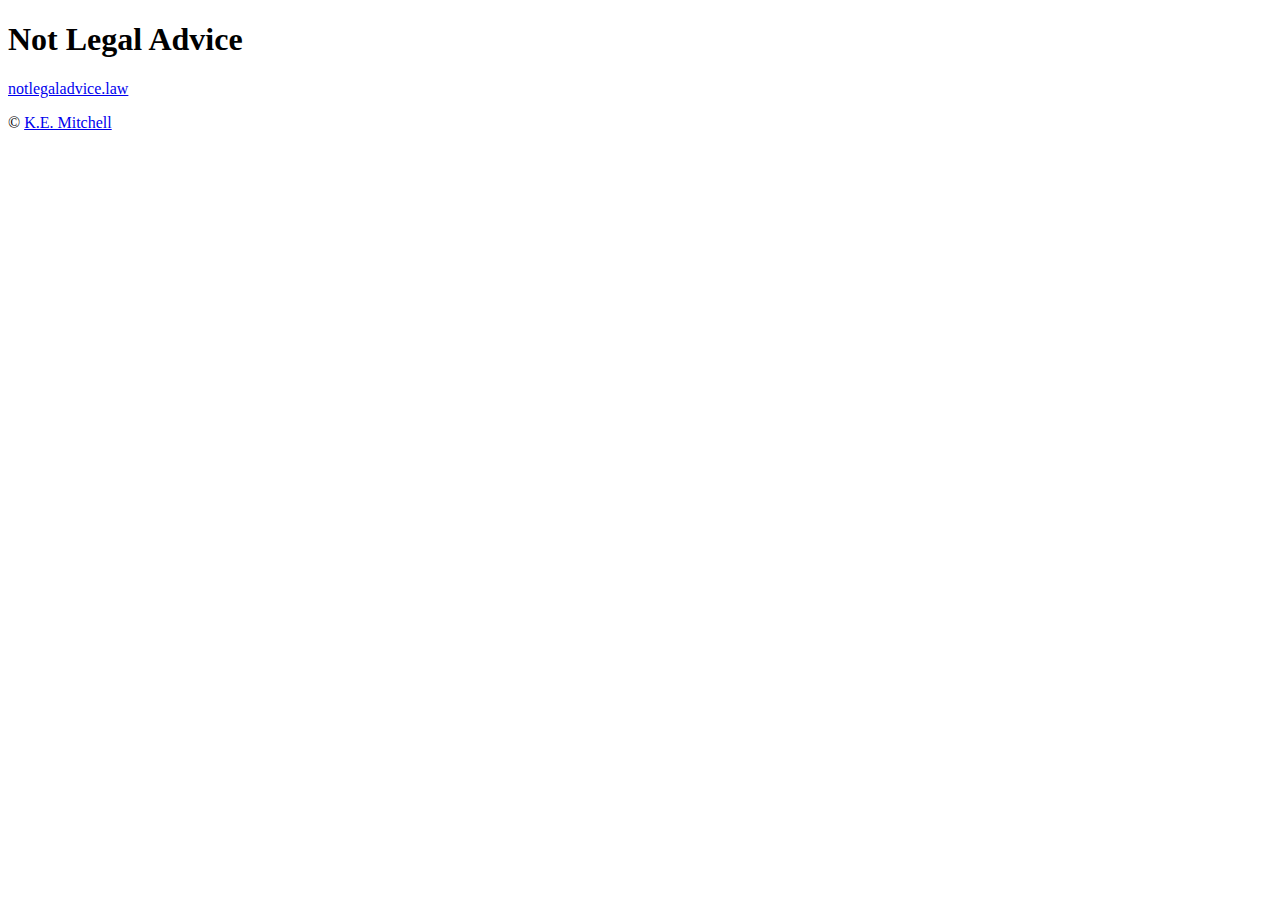
==== index.html @ 5a637369 "Add link to <header>" ====
<!doctype html>
<html lang=en-US>
  <head>
    <meta charset=UTF-8>
    <meta name=viewport content="width=device-width, initial-scale=1">
    <title>Not Legal Advice</title>
    <link href=https://readable.kemitchell.com/readable.css rel=stylesheet>
  </head>
  <body>
    <header role=banner>
      <h1>Not Legal Advice</h1>
      <p><a href=https://notlegaladvice.law>notlegaladvice.law</a></p>
    </header>
    <main role=main>
    </main>
    <footer role=contentinfo>
      <p>&copy; <a href=https://kemitchel..com>K.E. Mitchell</a></p>
    </footer>
  </body>
</html>
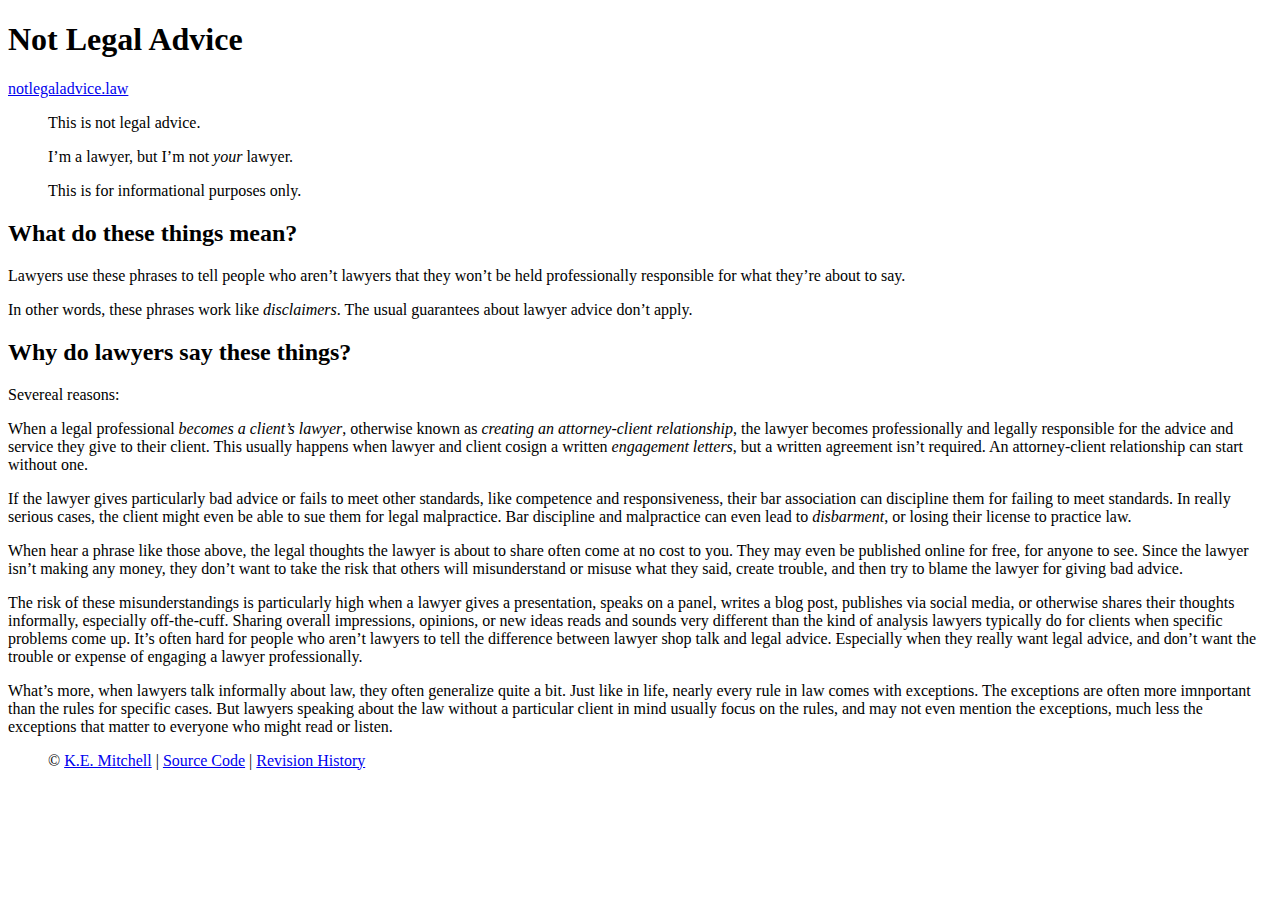
==== commit 12d7b7cb: "Add links to <footer>" ====
--- a/index.html
+++ b/index.html
@@ -5,6 +5,7 @@
     <meta name=viewport content="width=device-width, initial-scale=1">
     <title>Not Legal Advice</title>
     <link href=https://readable.kemitchell.com/readable.css rel=stylesheet>
+    <link href=styles.css rel=stylesheet>
   </head>
   <body>
     <header role=banner>
@@ -12,9 +13,26 @@
       <p><a href=https://notlegaladvice.law>notlegaladvice.law</a></p>
     </header>
     <main role=main>
+      <blockquote><p>This is not legal advice.</p></blockquote>
+      <blockquote><p>I’m a lawyer, but I’m not <em>your</em> lawyer.</p></blockquote>
+      <blockquote><p>This is for informational purposes only.</p></blockquote>
+      <h2 id=what>What do these things mean?</h2>
+      <p>Lawyers use these phrases to tell people who aren’t lawyers that they won’t be held professionally responsible for what they’re about to say.</p>
+      <p>In other words, these phrases work like <em>disclaimers</em>.  The usual guarantees about lawyer advice don’t apply.</p>
+      <h2 id=why>Why do lawyers say these things?</h2>
+      <p>Severeal reasons:</p>
+      <p id=relationship>When a legal professional <dfn>becomes a client’s lawyer</dfn>, otherwise known as <dfn>creating an attorney-client relationship</dfn>, the lawyer becomes professionally and legally responsible for the advice and service they give to their client.  This usually happens when lawyer and client cosign a written <dfn>engagement letters</dfn>, but a written agreement isn’t required.  An attorney-client relationship can start without one.</p>
+      <p id=malpractice>If the lawyer gives particularly bad advice or fails to meet other standards, like competence and responsiveness, their bar association can discipline them for failing to meet standards.  In really serious cases, the client might even be able to sue them for legal malpractice.  Bar discipline and malpractice can even lead to <dfn>disbarment</dfn>, or losing their license to practice law.</p>
+      <p id=cost>When hear a phrase like those above, the legal thoughts the lawyer is about to share often come at no cost to you.  They may even be published online for free, for anyone to see.  Since the lawyer isn’t making any money, they don’t want to take the risk that others will misunderstand or misuse what they said, create trouble, and then try to blame the lawyer for giving bad advice.</p>
+      <p id=informal>The risk of these misunderstandings is particularly high when a lawyer gives a presentation, speaks on a panel, writes a blog post, publishes via social media, or otherwise shares their thoughts informally, especially off-the-cuff.  Sharing overall impressions, opinions, or new ideas reads and sounds very different than the kind of analysis lawyers typically do for clients when specific problems come up.  It’s often hard for people who aren’t lawyers to tell the difference between lawyer shop talk and legal advice.  Especially when they really want legal advice, and don’t want the trouble or expense of engaging a lawyer professionally.</p>
+      <p id=exceptions>What’s more, when lawyers talk informally about law, they often generalize quite a bit.  Just like in life, nearly every rule in law comes with exceptions.  The exceptions are often more imnportant than the rules for specific cases.  But lawyers speaking about the law without a particular client in mind usually focus on the rules, and may not even mention the exceptions, much less the exceptions that matter to everyone who might read or listen.</p>
     </main>
     <footer role=contentinfo>
-      <p>&copy; <a href=https://kemitchel..com>K.E. Mitchell</a></p>
+      <ul>
+        <li>&copy; <a href=https://kemitchel..com>K.E. Mitchell</a></li>
+        <li><a href=https://github.com/kemitchell/notlegaladvice.law>Source Code</a></li>
+        <li><a href=https://github.com/kemitchell/notlegaladvice.law/commits/master/index.html>Revision History</a></li>
+      </ul>
     </footer>
   </body>
 </html>
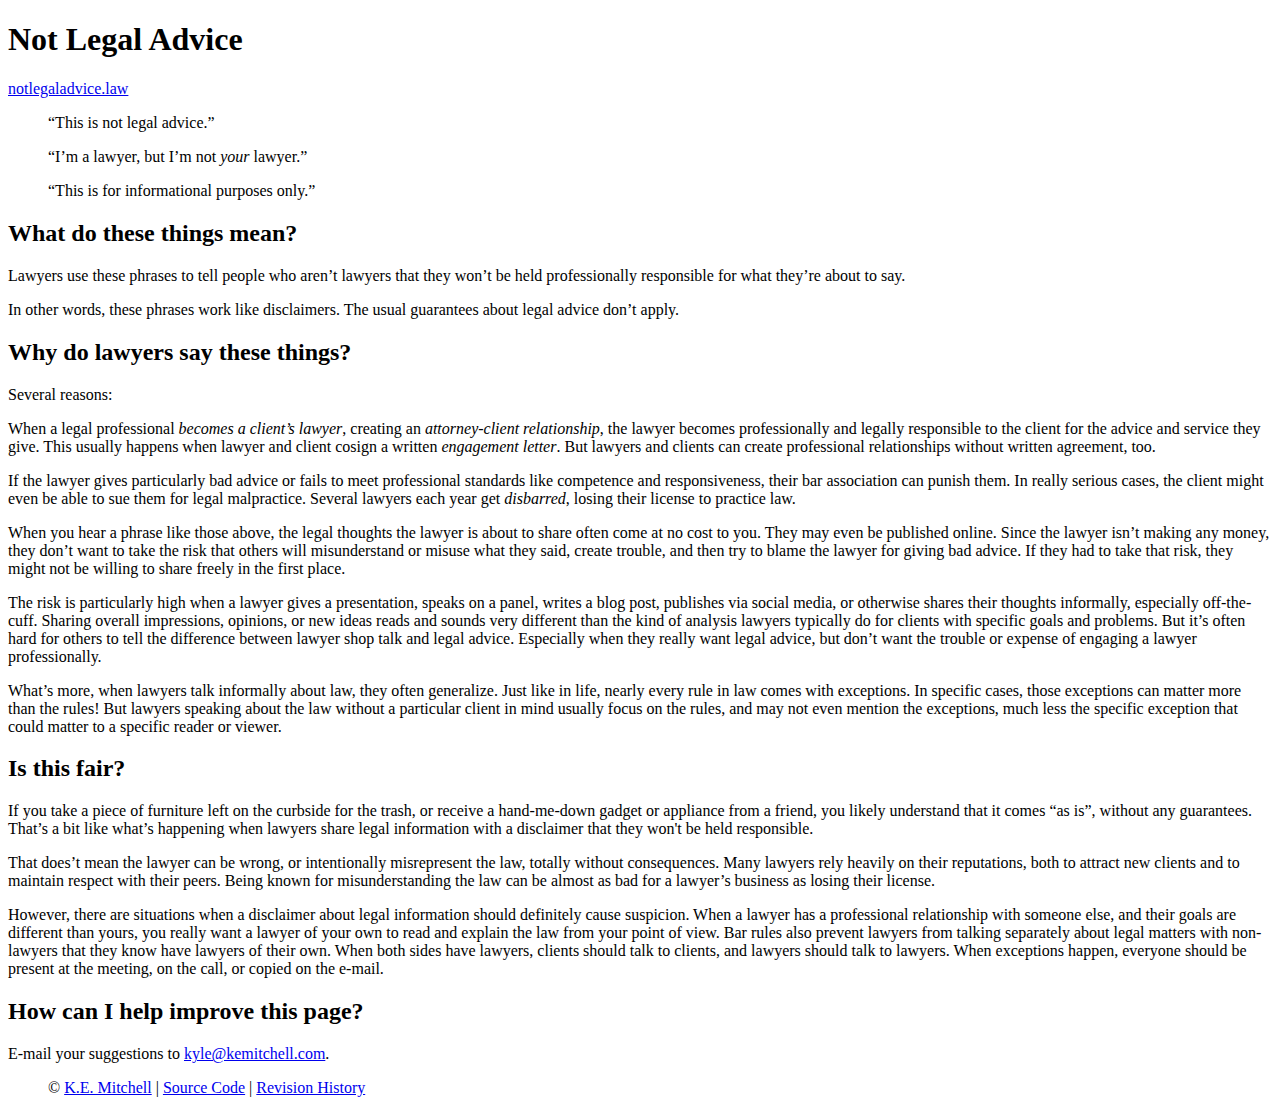
==== commit 499bcda2: "Add Twitter and OpenGraph metadata" ====
--- a/index.html
+++ b/index.html
@@ -4,8 +4,16 @@
     <meta charset=UTF-8>
     <meta name=viewport content="width=device-width, initial-scale=1">
     <title>Not Legal Advice</title>
-    <link href=https://readable.kemitchell.com/readable.css rel=stylesheet>
     <link href=styles.css rel=stylesheet>
+    <!-- Twitter Card -->
+    <meta name=twitter:card content=summary>
+    <meta name=twitter:title content="Not Legal Advice">
+    <meta name=twitter:description content="quick guide to lawyer disclaimers">
+    <meta name=twitter:creator content=@kemitchell>
+    <!-- OpenGraph -->
+    <meta name=og:type content=website>
+    <meta name=og:title content="Not Legal Advice">
+    <meta name=og:description content="quick guide to lawyer disclaimers">
   </head>
   <body>
     <header role=banner>
@@ -13,23 +21,31 @@
       <p><a href=https://notlegaladvice.law>notlegaladvice.law</a></p>
     </header>
     <main role=main>
-      <blockquote><p>This is not legal advice.</p></blockquote>
-      <blockquote><p>I’m a lawyer, but I’m not <em>your</em> lawyer.</p></blockquote>
-      <blockquote><p>This is for informational purposes only.</p></blockquote>
+      <blockquote>
+        <p>“This is not legal advice.”</p>
+        <p>“I’m a lawyer, but I’m not <em>your</em> lawyer.”</p>
+        <p>“This is for informational purposes only.”</p>
+      </blockquote>
       <h2 id=what>What do these things mean?</h2>
       <p>Lawyers use these phrases to tell people who aren’t lawyers that they won’t be held professionally responsible for what they’re about to say.</p>
-      <p>In other words, these phrases work like <em>disclaimers</em>.  The usual guarantees about lawyer advice don’t apply.</p>
+      <p>In other words, these phrases work like disclaimers.  The usual guarantees about legal advice don’t apply.</p>
       <h2 id=why>Why do lawyers say these things?</h2>
-      <p>Severeal reasons:</p>
-      <p id=relationship>When a legal professional <dfn>becomes a client’s lawyer</dfn>, otherwise known as <dfn>creating an attorney-client relationship</dfn>, the lawyer becomes professionally and legally responsible for the advice and service they give to their client.  This usually happens when lawyer and client cosign a written <dfn>engagement letters</dfn>, but a written agreement isn’t required.  An attorney-client relationship can start without one.</p>
-      <p id=malpractice>If the lawyer gives particularly bad advice or fails to meet other standards, like competence and responsiveness, their bar association can discipline them for failing to meet standards.  In really serious cases, the client might even be able to sue them for legal malpractice.  Bar discipline and malpractice can even lead to <dfn>disbarment</dfn>, or losing their license to practice law.</p>
-      <p id=cost>When hear a phrase like those above, the legal thoughts the lawyer is about to share often come at no cost to you.  They may even be published online for free, for anyone to see.  Since the lawyer isn’t making any money, they don’t want to take the risk that others will misunderstand or misuse what they said, create trouble, and then try to blame the lawyer for giving bad advice.</p>
-      <p id=informal>The risk of these misunderstandings is particularly high when a lawyer gives a presentation, speaks on a panel, writes a blog post, publishes via social media, or otherwise shares their thoughts informally, especially off-the-cuff.  Sharing overall impressions, opinions, or new ideas reads and sounds very different than the kind of analysis lawyers typically do for clients when specific problems come up.  It’s often hard for people who aren’t lawyers to tell the difference between lawyer shop talk and legal advice.  Especially when they really want legal advice, and don’t want the trouble or expense of engaging a lawyer professionally.</p>
-      <p id=exceptions>What’s more, when lawyers talk informally about law, they often generalize quite a bit.  Just like in life, nearly every rule in law comes with exceptions.  The exceptions are often more imnportant than the rules for specific cases.  But lawyers speaking about the law without a particular client in mind usually focus on the rules, and may not even mention the exceptions, much less the exceptions that matter to everyone who might read or listen.</p>
+      <p>Several reasons:</p>
+      <p id=relationship>When a legal professional <dfn>becomes a client’s lawyer</dfn>, creating an <dfn>attorney-client relationship</dfn>, the lawyer becomes professionally and legally responsible to the client for the advice and service they give.  This usually happens when lawyer and client cosign a written <dfn>engagement letter</dfn>.  But lawyers and clients can create professional relationships without written agreement, too.</p>
+      <p id=malpractice>If the lawyer gives particularly bad advice or fails to meet professional standards like competence and responsiveness, their bar association can punish them.  In really serious cases, the client might even be able to sue them for legal malpractice.  Several lawyers each year get <dfn>disbarred</dfn>, losing their license to practice law.</p>
+      <p id=cost>When you hear a phrase like those above, the legal thoughts the lawyer is about to share often come at no cost to you.  They may even be published online.  Since the lawyer isn’t making any money, they don’t want to take the risk that others will misunderstand or misuse what they said, create trouble, and then try to blame the lawyer for giving bad advice.  If they had to take that risk, they might not be willing to share freely in the first place.</p>
+      <p id=informal>The risk is particularly high when a lawyer gives a presentation, speaks on a panel, writes a blog post, publishes via social media, or otherwise shares their thoughts informally, especially off-the-cuff.  Sharing overall impressions, opinions, or new ideas reads and sounds very different than the kind of analysis lawyers typically do for clients with specific goals and problems.  But it’s often hard for others to tell the difference between lawyer shop talk and legal advice.  Especially when they really want legal advice, but don’t want the trouble or expense of engaging a lawyer professionally.</p>
+      <p id=exceptions>What’s more, when lawyers talk informally about law, they often generalize.  Just like in life, nearly every rule in law comes with exceptions.  In specific cases, those exceptions can matter more than the rules!  But lawyers speaking about the law without a particular client in mind usually focus on the rules, and may not even mention the exceptions, much less the specific exception that could matter to a specific reader or viewer.</p>
+      <h2>Is this fair?</h2>
+      <p id=as-is>If you take a piece of furniture left on the curbside for the trash, or receive a hand-me-down gadget or appliance from a friend, you likely understand that it comes “as is”, without any guarantees.  That’s a bit like what’s happening when lawyers share legal information with a disclaimer that they won't be held responsible.</p>
+      <p id=reputation>That does’t mean the lawyer can be wrong, or intentionally misrepresent the law, totally without consequences.  Many lawyers rely heavily on their reputations, both to attract new clients and to maintain respect with their peers.  Being known for misunderstanding the law can be almost as bad for a lawyer’s business as losing their license.</p>
+      <p id=rules>However, there are situations when a disclaimer about legal information should definitely cause suspicion.  When a lawyer has a professional relationship with someone else, and their goals are different than yours, you really want a lawyer of your own to read and explain the law from your point of view.  Bar rules also prevent lawyers from talking separately about legal matters with non-lawyers that they know have lawyers of their own.  When both sides have lawyers, clients should talk to clients, and lawyers should talk to lawyers.  When exceptions happen, everyone should be present at the meeting, on the call, or copied on the e-mail.</p>
+      <h2 id=feedback>How can I help improve this page?</h2>
+      <p>E-mail your suggestions to <a href=mailto:kyle@kemitchell.com>kyle@kemitchell.com</a>.</p>
     </main>
     <footer role=contentinfo>
       <ul>
-        <li>&copy; <a href=https://kemitchel..com>K.E. Mitchell</a></li>
+        <li>&copy; <a href=https://kemitchell.com>K.E. Mitchell</a></li>
         <li><a href=https://github.com/kemitchell/notlegaladvice.law>Source Code</a></li>
         <li><a href=https://github.com/kemitchell/notlegaladvice.law/commits/master/index.html>Revision History</a></li>
       </ul>
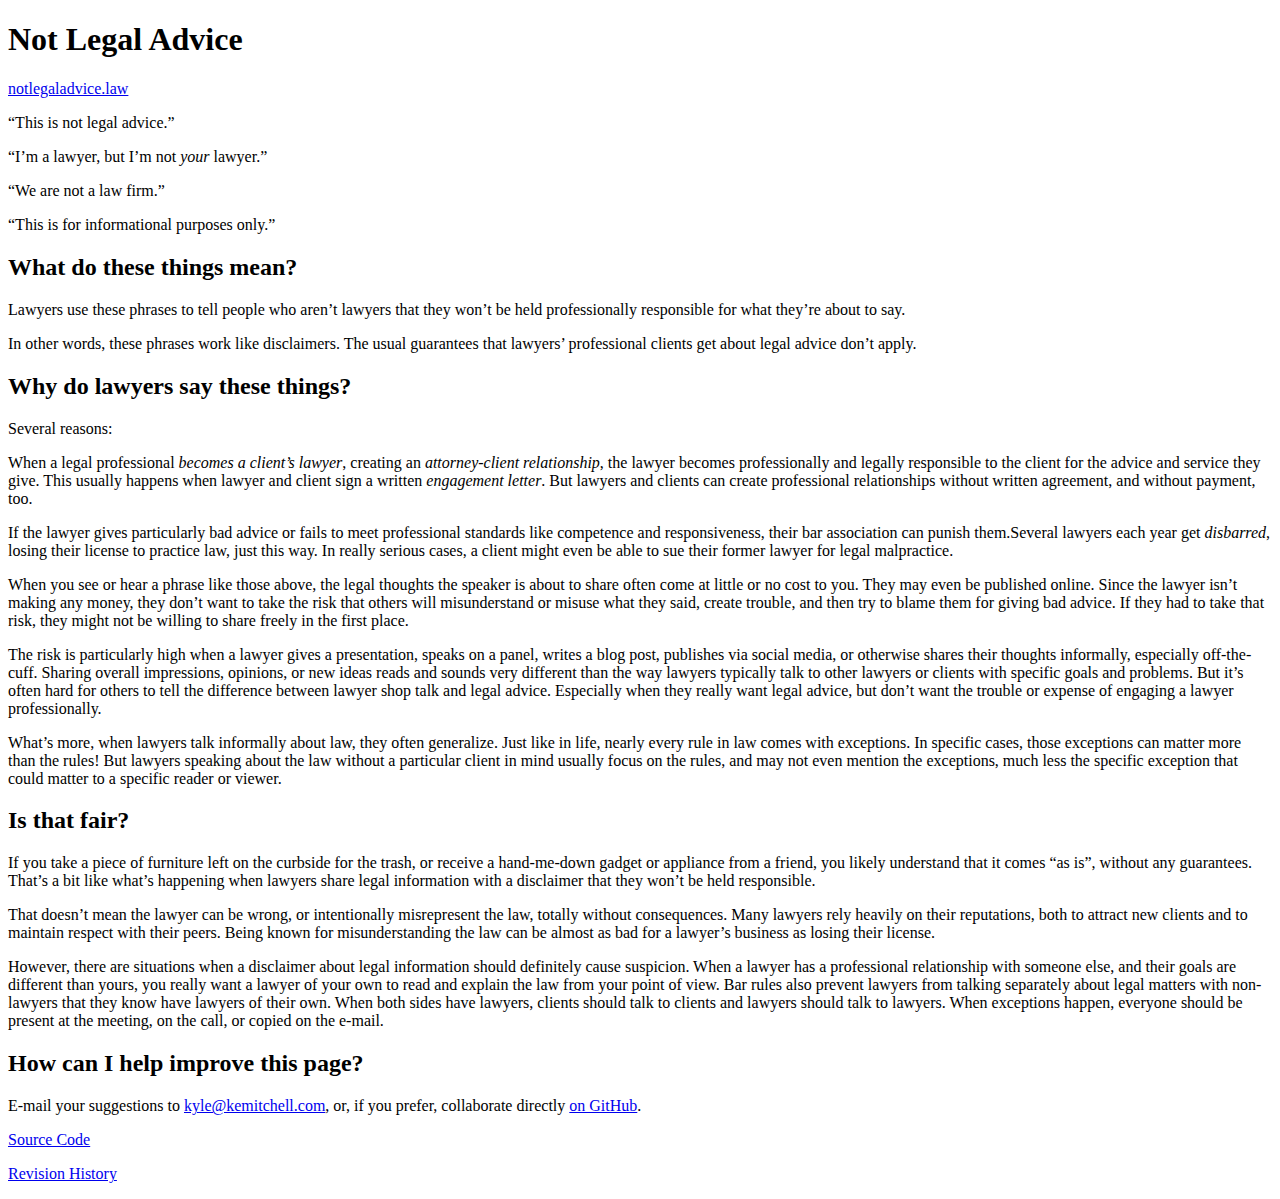
==== commit ddf942d0: "" ====
--- a/index.html
+++ b/index.html
@@ -1,54 +1,48 @@
-<!doctype html>
-<html lang=en-US>
-  <head>
-    <meta charset=UTF-8>
-    <meta name=viewport content="width=device-width, initial-scale=1">
-    <title>Not Legal Advice</title>
-    <link href=styles.css rel=stylesheet>
-    <!-- Twitter Card -->
-    <meta name=twitter:card content=summary>
-    <meta name=twitter:title content="Not Legal Advice">
-    <meta name=twitter:description content="quick guide to lawyer disclaimers">
-    <meta name=twitter:creator content=@kemitchell>
-    <!-- OpenGraph -->
-    <meta name=og:type content=website>
-    <meta name=og:title content="Not Legal Advice">
-    <meta name=og:description content="quick guide to lawyer disclaimers">
-  </head>
-  <body>
-    <header role=banner>
-      <h1>Not Legal Advice</h1>
-      <p><a href=https://notlegaladvice.law>notlegaladvice.law</a></p>
-    </header>
-    <main role=main>
-      <blockquote>
-        <p>“This is not legal advice.”</p>
-        <p>“I’m a lawyer, but I’m not <em>your</em> lawyer.”</p>
-        <p>“This is for informational purposes only.”</p>
-      </blockquote>
-      <h2 id=what>What do these things mean?</h2>
-      <p>Lawyers use these phrases to tell people who aren’t lawyers that they won’t be held professionally responsible for what they’re about to say.</p>
-      <p>In other words, these phrases work like disclaimers.  The usual guarantees about legal advice don’t apply.</p>
-      <h2 id=why>Why do lawyers say these things?</h2>
-      <p>Several reasons:</p>
-      <p id=relationship>When a legal professional <dfn>becomes a client’s lawyer</dfn>, creating an <dfn>attorney-client relationship</dfn>, the lawyer becomes professionally and legally responsible to the client for the advice and service they give.  This usually happens when lawyer and client cosign a written <dfn>engagement letter</dfn>.  But lawyers and clients can create professional relationships without written agreement, too.</p>
-      <p id=malpractice>If the lawyer gives particularly bad advice or fails to meet professional standards like competence and responsiveness, their bar association can punish them.  In really serious cases, the client might even be able to sue them for legal malpractice.  Several lawyers each year get <dfn>disbarred</dfn>, losing their license to practice law.</p>
-      <p id=cost>When you hear a phrase like those above, the legal thoughts the lawyer is about to share often come at no cost to you.  They may even be published online.  Since the lawyer isn’t making any money, they don’t want to take the risk that others will misunderstand or misuse what they said, create trouble, and then try to blame the lawyer for giving bad advice.  If they had to take that risk, they might not be willing to share freely in the first place.</p>
-      <p id=informal>The risk is particularly high when a lawyer gives a presentation, speaks on a panel, writes a blog post, publishes via social media, or otherwise shares their thoughts informally, especially off-the-cuff.  Sharing overall impressions, opinions, or new ideas reads and sounds very different than the kind of analysis lawyers typically do for clients with specific goals and problems.  But it’s often hard for others to tell the difference between lawyer shop talk and legal advice.  Especially when they really want legal advice, but don’t want the trouble or expense of engaging a lawyer professionally.</p>
-      <p id=exceptions>What’s more, when lawyers talk informally about law, they often generalize.  Just like in life, nearly every rule in law comes with exceptions.  In specific cases, those exceptions can matter more than the rules!  But lawyers speaking about the law without a particular client in mind usually focus on the rules, and may not even mention the exceptions, much less the specific exception that could matter to a specific reader or viewer.</p>
-      <h2>Is this fair?</h2>
-      <p id=as-is>If you take a piece of furniture left on the curbside for the trash, or receive a hand-me-down gadget or appliance from a friend, you likely understand that it comes “as is”, without any guarantees.  That’s a bit like what’s happening when lawyers share legal information with a disclaimer that they won't be held responsible.</p>
-      <p id=reputation>That does’t mean the lawyer can be wrong, or intentionally misrepresent the law, totally without consequences.  Many lawyers rely heavily on their reputations, both to attract new clients and to maintain respect with their peers.  Being known for misunderstanding the law can be almost as bad for a lawyer’s business as losing their license.</p>
-      <p id=rules>However, there are situations when a disclaimer about legal information should definitely cause suspicion.  When a lawyer has a professional relationship with someone else, and their goals are different than yours, you really want a lawyer of your own to read and explain the law from your point of view.  Bar rules also prevent lawyers from talking separately about legal matters with non-lawyers that they know have lawyers of their own.  When both sides have lawyers, clients should talk to clients, and lawyers should talk to lawyers.  When exceptions happen, everyone should be present at the meeting, on the call, or copied on the e-mail.</p>
-      <h2 id=feedback>How can I help improve this page?</h2>
-      <p>E-mail your suggestions to <a href=mailto:kyle@kemitchell.com>kyle@kemitchell.com</a>.</p>
-    </main>
-    <footer role=contentinfo>
-      <ul>
-        <li>&copy; <a href=https://kemitchell.com>K.E. Mitchell</a></li>
-        <li><a href=https://github.com/kemitchell/notlegaladvice.law>Source Code</a></li>
-        <li><a href=https://github.com/kemitchell/notlegaladvice.law/commits/master/index.html>Revision History</a></li>
-      </ul>
-    </footer>
-  </body>
+<!DOCTYPE html>
+<html lang="en-US">
+<head>
+  <meta charset="UTF-8">
+  <meta name="viewport" content="width=device-width, initial-scale=1">
+  <title>Not Legal Advice</title>
+  <link href="https://readable.kemitchell.com/all.css" rel="stylesheet">
+  <meta name="twitter:card" content="summary">
+  <meta name="twitter:title" content="Not Legal Advice">
+  <meta name="twitter:description" content="quick guide to lawyer disclaimers">
+  <meta name="twitter:creator" content="@kemitchell">
+  <meta name="og:type" content="website">
+  <meta name="og:title" content="Not Legal Advice">
+  <meta name="og:description" content="quick guide to lawyer disclaimers">
+</head>
+<body>
+  <header>
+    <h1>Not Legal Advice</h1>
+    <p><a href="https://notlegaladvice.law">notlegaladvice.law</a></p>
+  </header>
+  <main>
+    <p>“This is not legal advice.”</p>
+    <p>“I’m a lawyer, but I’m not <em>your</em> lawyer.”</p>
+    <p>“We are not a law firm.”</p>
+    <p>“This is for informational purposes only.”</p>
+    <h2 id="what-do-these-things-mean">What do these things mean?</h2>
+    <p>Lawyers use these phrases to tell people who aren’t lawyers that they won’t be held professionally responsible for what they’re about to say.</p>
+    <p>In other words, these phrases work like disclaimers. The usual guarantees that lawyers’ professional clients get about legal advice don’t apply.</p>
+    <h2 id="why-do-lawyers-say-these-things">Why do lawyers say these things?</h2>
+    <p>Several reasons:</p>
+    <p>When a legal professional <em>becomes a client’s lawyer</em>, creating an <em>attorney-client relationship</em>, the lawyer becomes professionally and legally responsible to the client for the advice and service they give. This usually happens when lawyer and client sign a written <em>engagement letter</em>. But lawyers and clients can create professional relationships without written agreement, and without payment, too.</p>
+    <p>If the lawyer gives particularly bad advice or fails to meet professional standards like competence and responsiveness, their bar association can punish them.Several lawyers each year get <em>disbarred</em>, losing their license to practice law, just this way. In really serious cases, a client might even be able to sue their former lawyer for legal malpractice.</p>
+    <p>When you see or hear a phrase like those above, the legal thoughts the speaker is about to share often come at little or no cost to you. They may even be published online. Since the lawyer isn’t making any money, they don’t want to take the risk that others will misunderstand or misuse what they said, create trouble, and then try to blame them for giving bad advice. If they had to take that risk, they might not be willing to share freely in the first place.</p>
+    <p>The risk is particularly high when a lawyer gives a presentation, speaks on a panel, writes a blog post, publishes via social media, or otherwise shares their thoughts informally, especially off-the-cuff. Sharing overall impressions, opinions, or new ideas reads and sounds very different than the way lawyers typically talk to other lawyers or clients with specific goals and problems. But it’s often hard for others to tell the difference between lawyer shop talk and legal advice. Especially when they really want legal advice, but don’t want the trouble or expense of engaging a lawyer professionally.</p>
+    <p>What’s more, when lawyers talk informally about law, they often generalize. Just like in life, nearly every rule in law comes with exceptions. In specific cases, those exceptions can matter more than the rules! But lawyers speaking about the law without a particular client in mind usually focus on the rules, and may not even mention the exceptions, much less the specific exception that could matter to a specific reader or viewer.</p>
+    <h2 id="is-that-fair">Is that fair?</h2>
+    <p>If you take a piece of furniture left on the curbside for the trash, or receive a hand-me-down gadget or appliance from a friend, you likely understand that it comes “as is”, without any guarantees. That’s a bit like what’s happening when lawyers share legal information with a disclaimer that they won’t be held responsible.</p>
+    <p>That doesn’t mean the lawyer can be wrong, or intentionally misrepresent the law, totally without consequences. Many lawyers rely heavily on their reputations, both to attract new clients and to maintain respect with their peers. Being known for misunderstanding the law can be almost as bad for a lawyer’s business as losing their license.</p>
+    <p>However, there are situations when a disclaimer about legal information should definitely cause suspicion. When a lawyer has a professional relationship with someone else, and their goals are different than yours, you really want a lawyer of your own to read and explain the law from your point of view. Bar rules also prevent lawyers from talking separately about legal matters with non-lawyers that they know have lawyers of their own. When both sides have lawyers, clients should talk to clients and lawyers should talk to lawyers. When exceptions happen, everyone should be present at the meeting, on the call, or copied on the e-mail.</p>
+    <h2 id="how-can-i-help-improve-this-page">How can I help improve this page?</h2>
+    <p>E-mail your suggestions to <a href="mailto:kyle@kemitchell.com">kyle@kemitchell.com</a>, or, if you prefer, collaborate directly <a href="https://github.com/kemitchell/notlegaladvice.law">on GitHub</a>.</p>
+  </main>
+  <footer>
+    <p><a href="https://github.com/kemitchell/notlegaladvice.law">Source Code</a></p>
+    <p><a href="https://github.com/kemitchell/notlegaladvice.law/commits/main/index.html">Revision History</a></p>
+  </footer>
+</body>
 </html>
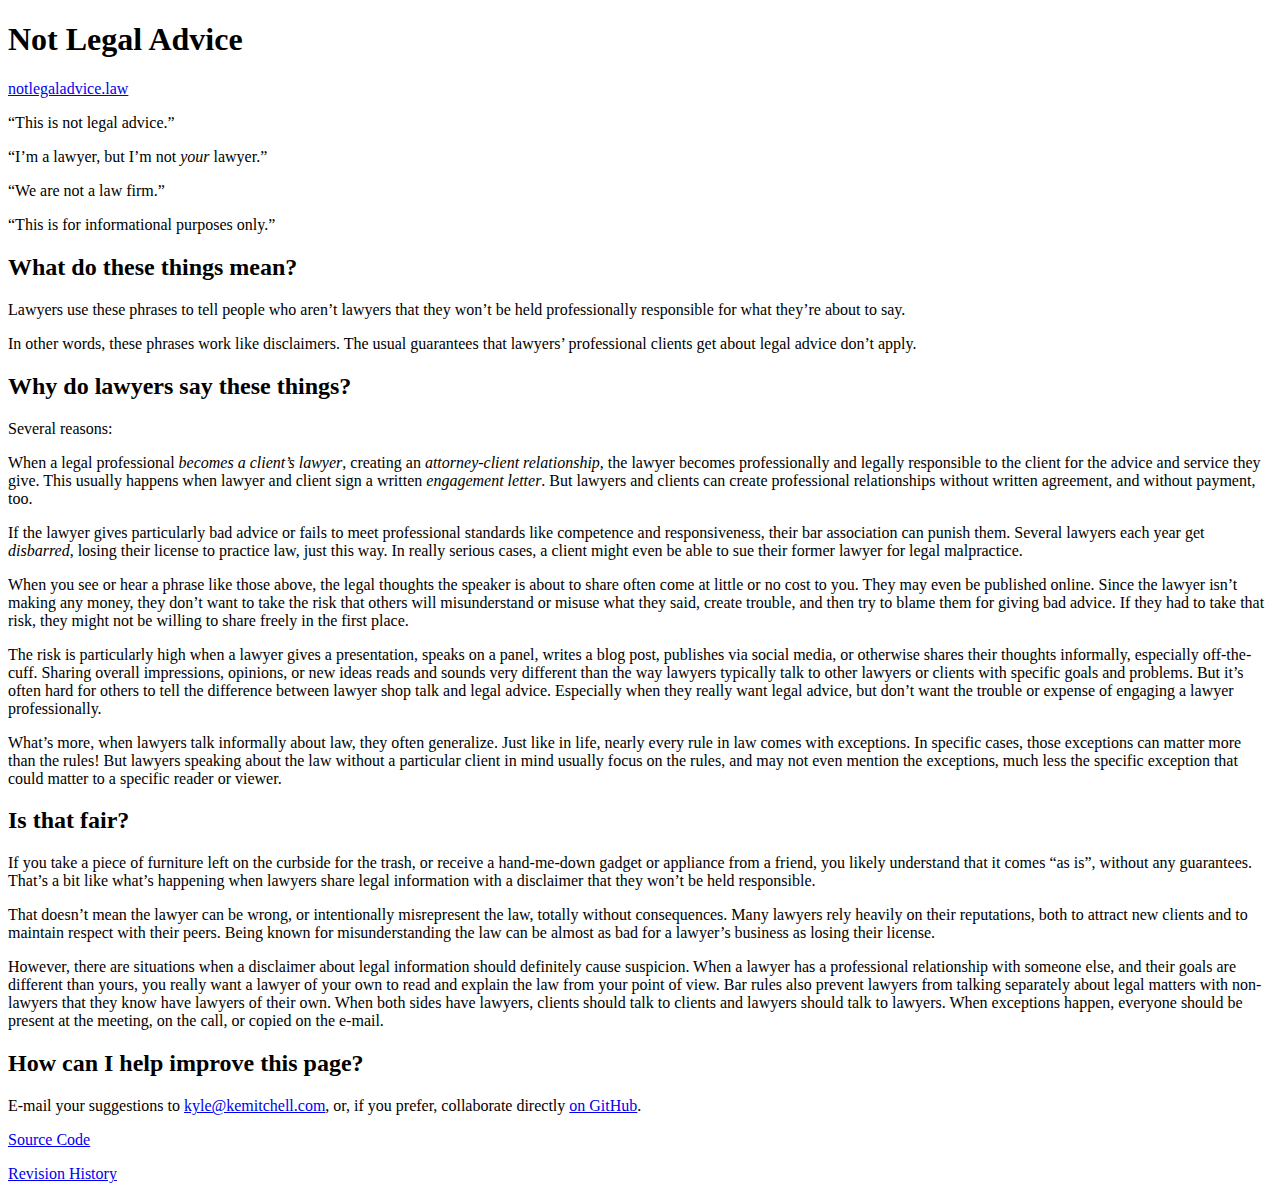
==== commit e4a0dead: "Update index.html" ====
--- a/index.html
+++ b/index.html
@@ -29,7 +29,7 @@
     <h2 id="why-do-lawyers-say-these-things">Why do lawyers say these things?</h2>
     <p>Several reasons:</p>
     <p>When a legal professional <em>becomes a client’s lawyer</em>, creating an <em>attorney-client relationship</em>, the lawyer becomes professionally and legally responsible to the client for the advice and service they give. This usually happens when lawyer and client sign a written <em>engagement letter</em>. But lawyers and clients can create professional relationships without written agreement, and without payment, too.</p>
-    <p>If the lawyer gives particularly bad advice or fails to meet professional standards like competence and responsiveness, their bar association can punish them.Several lawyers each year get <em>disbarred</em>, losing their license to practice law, just this way. In really serious cases, a client might even be able to sue their former lawyer for legal malpractice.</p>
+    <p>If the lawyer gives particularly bad advice or fails to meet professional standards like competence and responsiveness, their bar association can punish them. Several lawyers each year get <em>disbarred</em>, losing their license to practice law, just this way. In really serious cases, a client might even be able to sue their former lawyer for legal malpractice.</p>
     <p>When you see or hear a phrase like those above, the legal thoughts the speaker is about to share often come at little or no cost to you. They may even be published online. Since the lawyer isn’t making any money, they don’t want to take the risk that others will misunderstand or misuse what they said, create trouble, and then try to blame them for giving bad advice. If they had to take that risk, they might not be willing to share freely in the first place.</p>
     <p>The risk is particularly high when a lawyer gives a presentation, speaks on a panel, writes a blog post, publishes via social media, or otherwise shares their thoughts informally, especially off-the-cuff. Sharing overall impressions, opinions, or new ideas reads and sounds very different than the way lawyers typically talk to other lawyers or clients with specific goals and problems. But it’s often hard for others to tell the difference between lawyer shop talk and legal advice. Especially when they really want legal advice, but don’t want the trouble or expense of engaging a lawyer professionally.</p>
     <p>What’s more, when lawyers talk informally about law, they often generalize. Just like in life, nearly every rule in law comes with exceptions. In specific cases, those exceptions can matter more than the rules! But lawyers speaking about the law without a particular client in mind usually focus on the rules, and may not even mention the exceptions, much less the specific exception that could matter to a specific reader or viewer.</p>
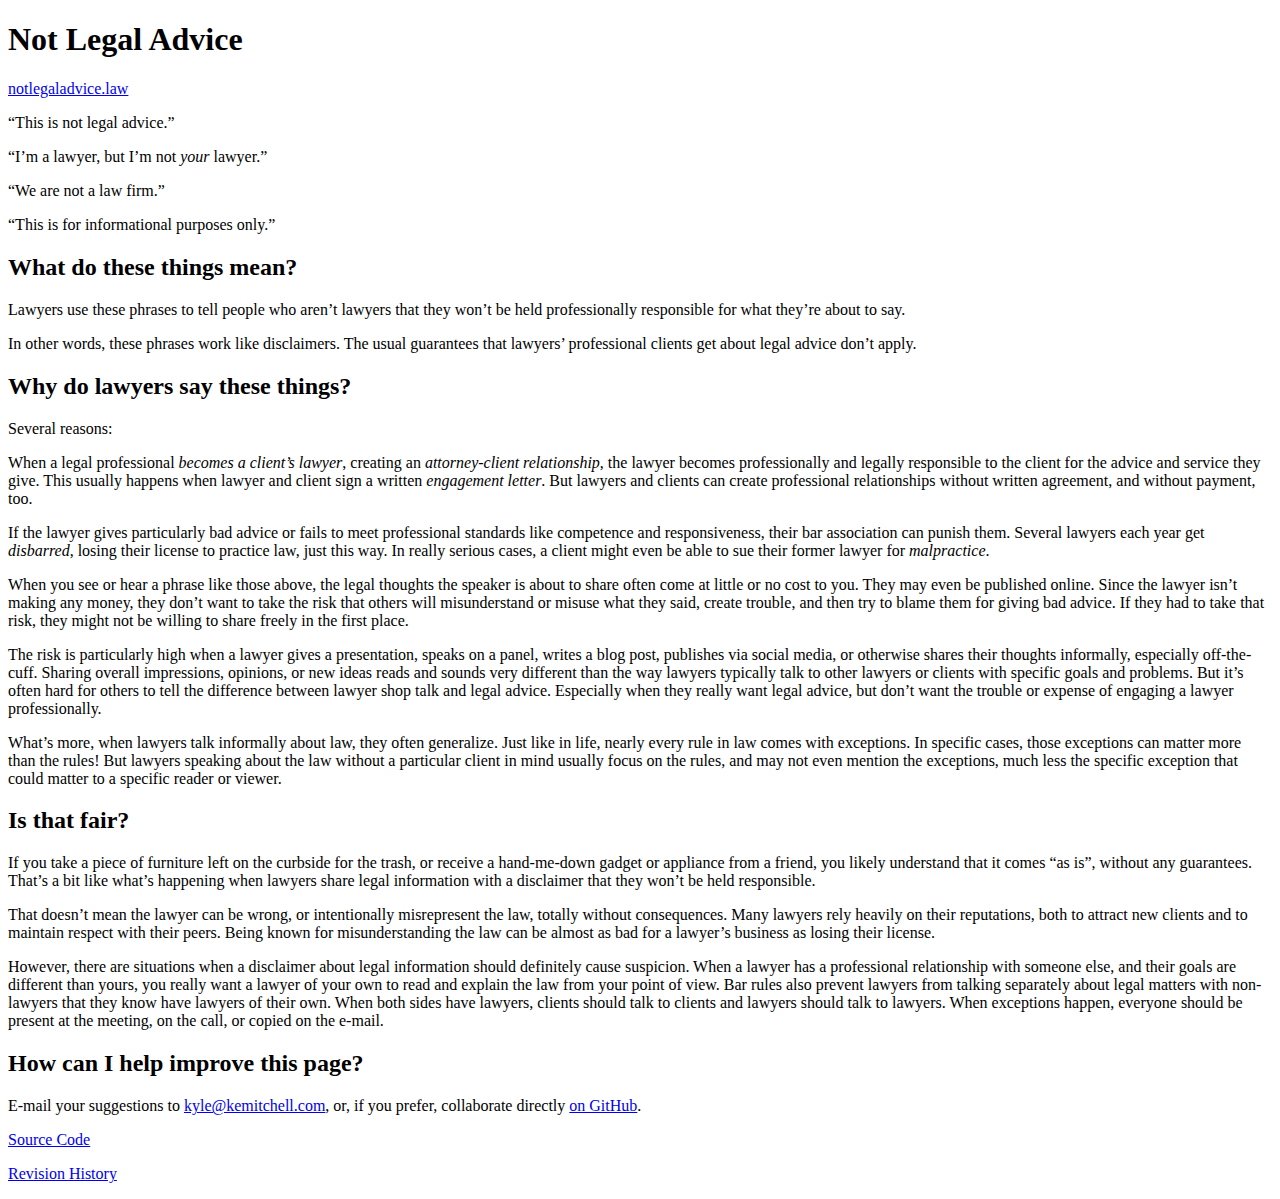
==== commit fa08878c: "" ====
--- a/index.html
+++ b/index.html
@@ -4,7 +4,7 @@
   <meta charset="UTF-8">
   <meta name="viewport" content="width=device-width, initial-scale=1">
   <title>Not Legal Advice</title>
-  <link href="https://readable.kemitchell.com/all.css" rel="stylesheet">
+  <link href="https://css.kemitchell.com/readable.css" rel="stylesheet">
   <meta name="twitter:card" content="summary">
   <meta name="twitter:title" content="Not Legal Advice">
   <meta name="twitter:description" content="quick guide to lawyer disclaimers">
@@ -29,7 +29,7 @@
     <h2 id="why-do-lawyers-say-these-things">Why do lawyers say these things?</h2>
     <p>Several reasons:</p>
     <p>When a legal professional <em>becomes a client’s lawyer</em>, creating an <em>attorney-client relationship</em>, the lawyer becomes professionally and legally responsible to the client for the advice and service they give. This usually happens when lawyer and client sign a written <em>engagement letter</em>. But lawyers and clients can create professional relationships without written agreement, and without payment, too.</p>
-    <p>If the lawyer gives particularly bad advice or fails to meet professional standards like competence and responsiveness, their bar association can punish them. Several lawyers each year get <em>disbarred</em>, losing their license to practice law, just this way. In really serious cases, a client might even be able to sue their former lawyer for legal malpractice.</p>
+    <p>If the lawyer gives particularly bad advice or fails to meet professional standards like competence and responsiveness, their bar association can punish them. Several lawyers each year get <em>disbarred</em>, losing their license to practice law, just this way. In really serious cases, a client might even be able to sue their former lawyer for <em>malpractice</em>.</p>
     <p>When you see or hear a phrase like those above, the legal thoughts the speaker is about to share often come at little or no cost to you. They may even be published online. Since the lawyer isn’t making any money, they don’t want to take the risk that others will misunderstand or misuse what they said, create trouble, and then try to blame them for giving bad advice. If they had to take that risk, they might not be willing to share freely in the first place.</p>
     <p>The risk is particularly high when a lawyer gives a presentation, speaks on a panel, writes a blog post, publishes via social media, or otherwise shares their thoughts informally, especially off-the-cuff. Sharing overall impressions, opinions, or new ideas reads and sounds very different than the way lawyers typically talk to other lawyers or clients with specific goals and problems. But it’s often hard for others to tell the difference between lawyer shop talk and legal advice. Especially when they really want legal advice, but don’t want the trouble or expense of engaging a lawyer professionally.</p>
     <p>What’s more, when lawyers talk informally about law, they often generalize. Just like in life, nearly every rule in law comes with exceptions. In specific cases, those exceptions can matter more than the rules! But lawyers speaking about the law without a particular client in mind usually focus on the rules, and may not even mention the exceptions, much less the specific exception that could matter to a specific reader or viewer.</p>
